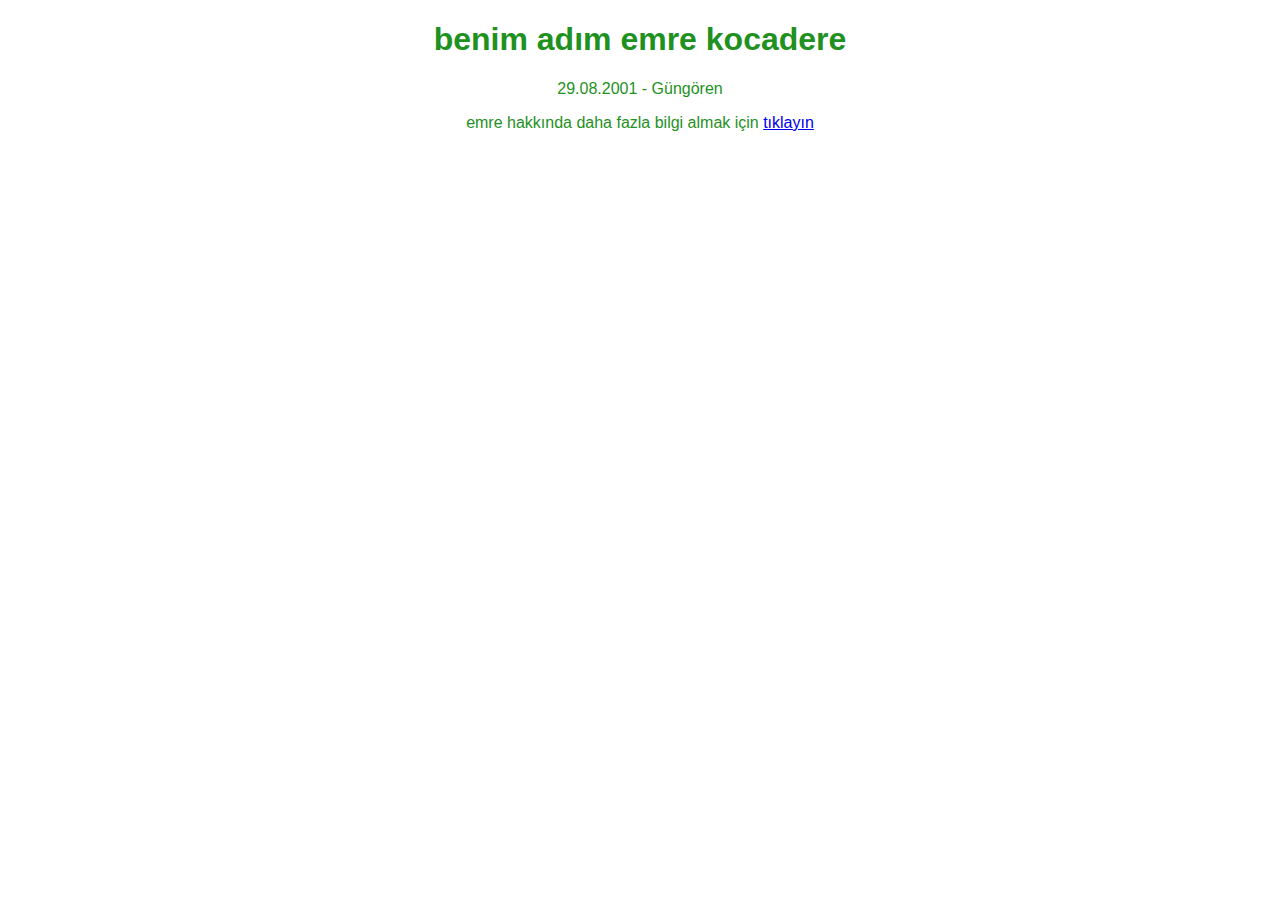
==== index.html @ c224b309 "commit" ====
<!DOCTYPE html>
<html lang="en">
<head>
    <meta charset="UTF-8">
    <meta http-equiv="X-UA-Compatible" content="IE=edge">
    <meta name="viewport" content="width=device-width, initial-scale=1.0">
    <style>
    p{
        font-family:sans-serif ;
        text-align:center;
        color:rgb(30, 145, 30)
    }
</style>
    <title>deneme</title>
</head>

<body>

    <h1 style="font-family:sans-serif ;text-align:center;color:rgb(30, 145, 30)">benim adım emre kocadere</h1>
    <p >29.08.2001 - Güngören</p>
    <p >
        emre hakkında daha fazla bilgi almak için <a href="https://www.google.com.tr/?hl=tr">tıklayın</a>
    </p>

</body>

</html>
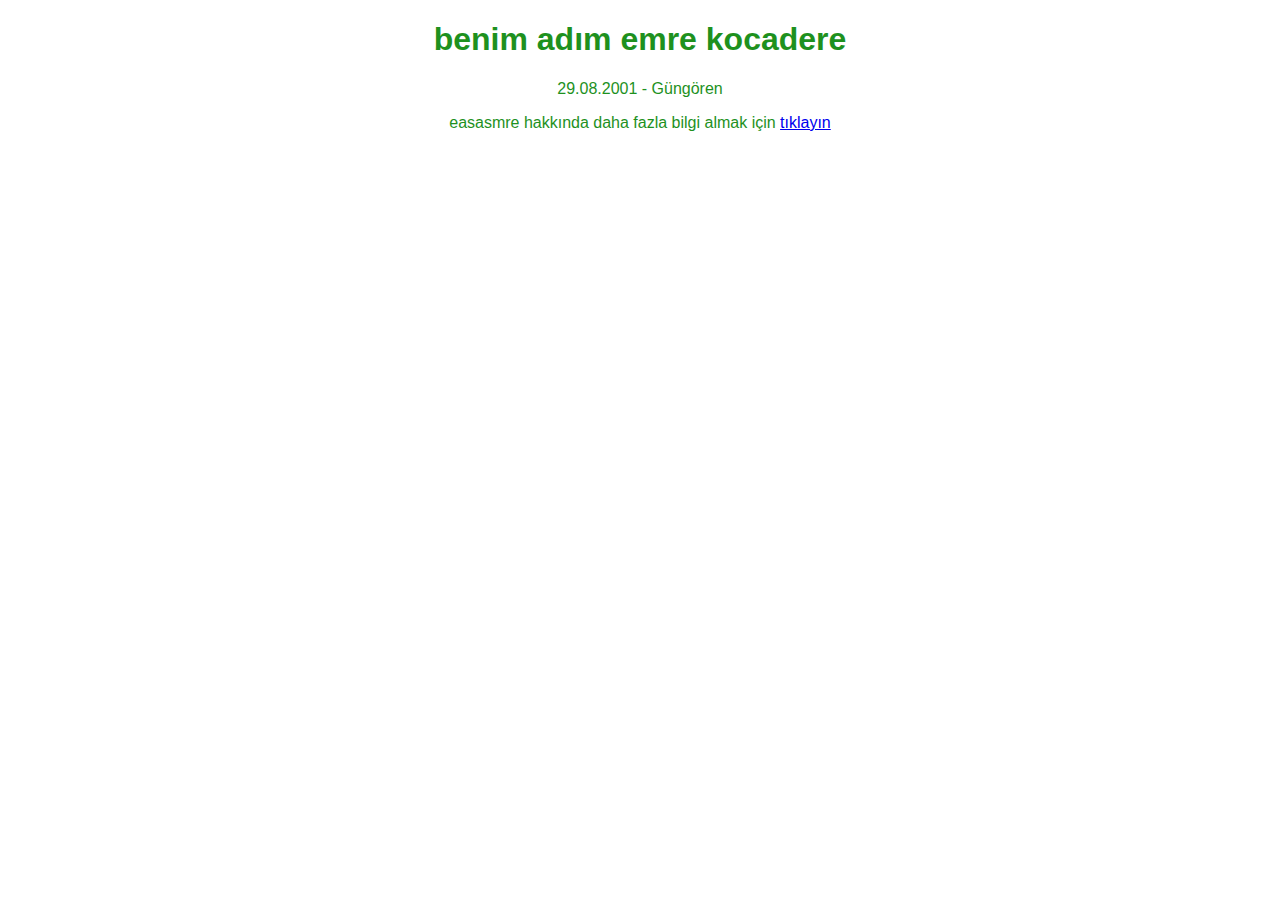
==== commit d8fd9d65: "aa" ====
--- a/index.html
+++ b/index.html
@@ -19,7 +19,7 @@
     <h1 style="font-family:sans-serif ;text-align:center;color:rgb(30, 145, 30)">benim adım emre kocadere</h1>
     <p >29.08.2001 - Güngören</p>
     <p >
-        emre hakkında daha fazla bilgi almak için <a href="https://www.google.com.tr/?hl=tr">tıklayın</a>
+        easasmre hakkında daha fazla bilgi almak için <a href="https://www.google.com.tr/?hl=tr">tıklayın</a>
     </p>
 
 </body>
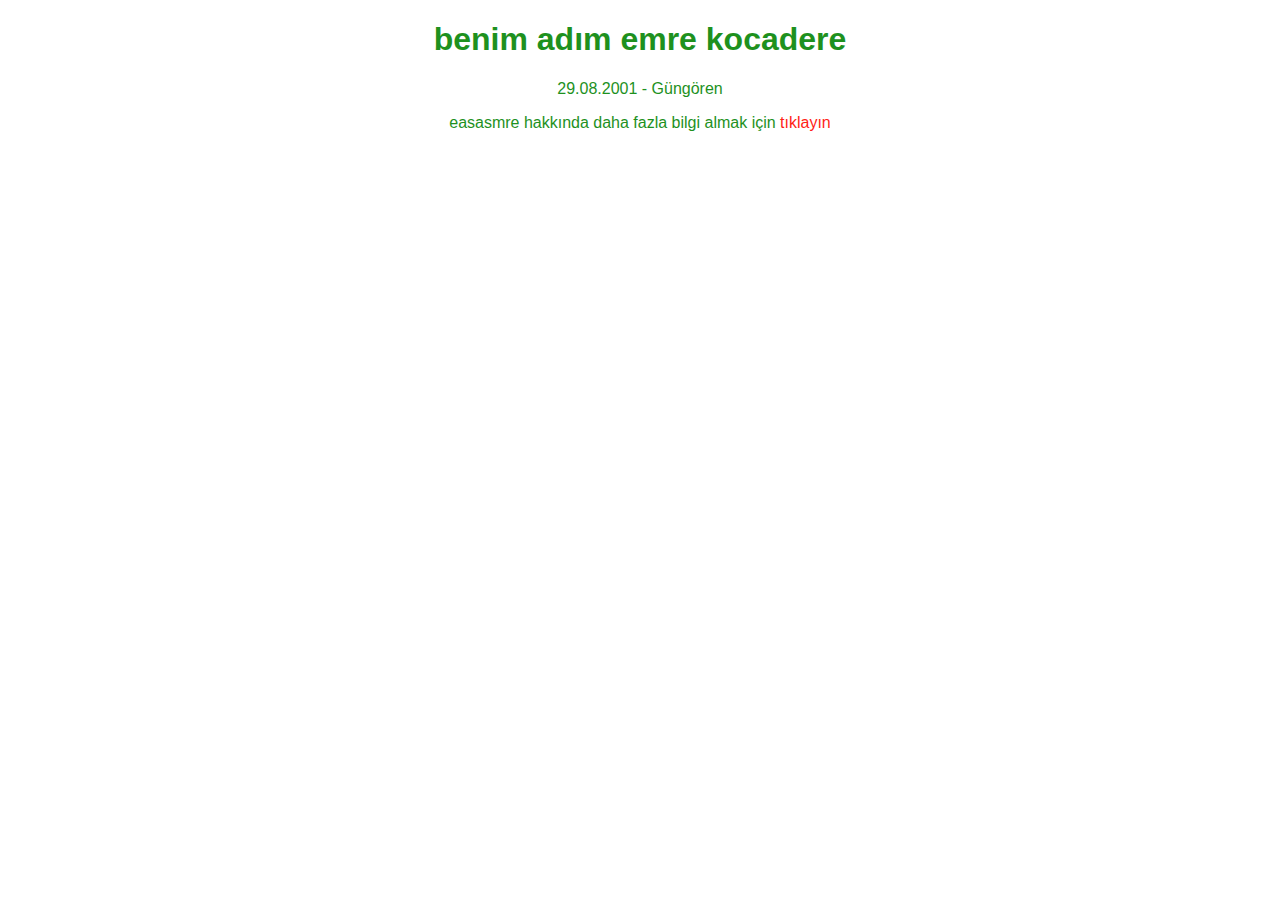
==== commit de7853cc: "adding : hover" ====
--- a/index.html
+++ b/index.html
@@ -9,6 +9,15 @@
         font-family:sans-serif ;
         text-align:center;
         color:rgb(30, 145, 30)
+    }
+    a{
+        color:rgb(255, 31, 23);
+        text-decoration:none;
+    }
+
+    a:hover{
+        color:rgb(135, 69, 243);
+        text-decoration:underline;
     }
 </style>
     <title>deneme</title>
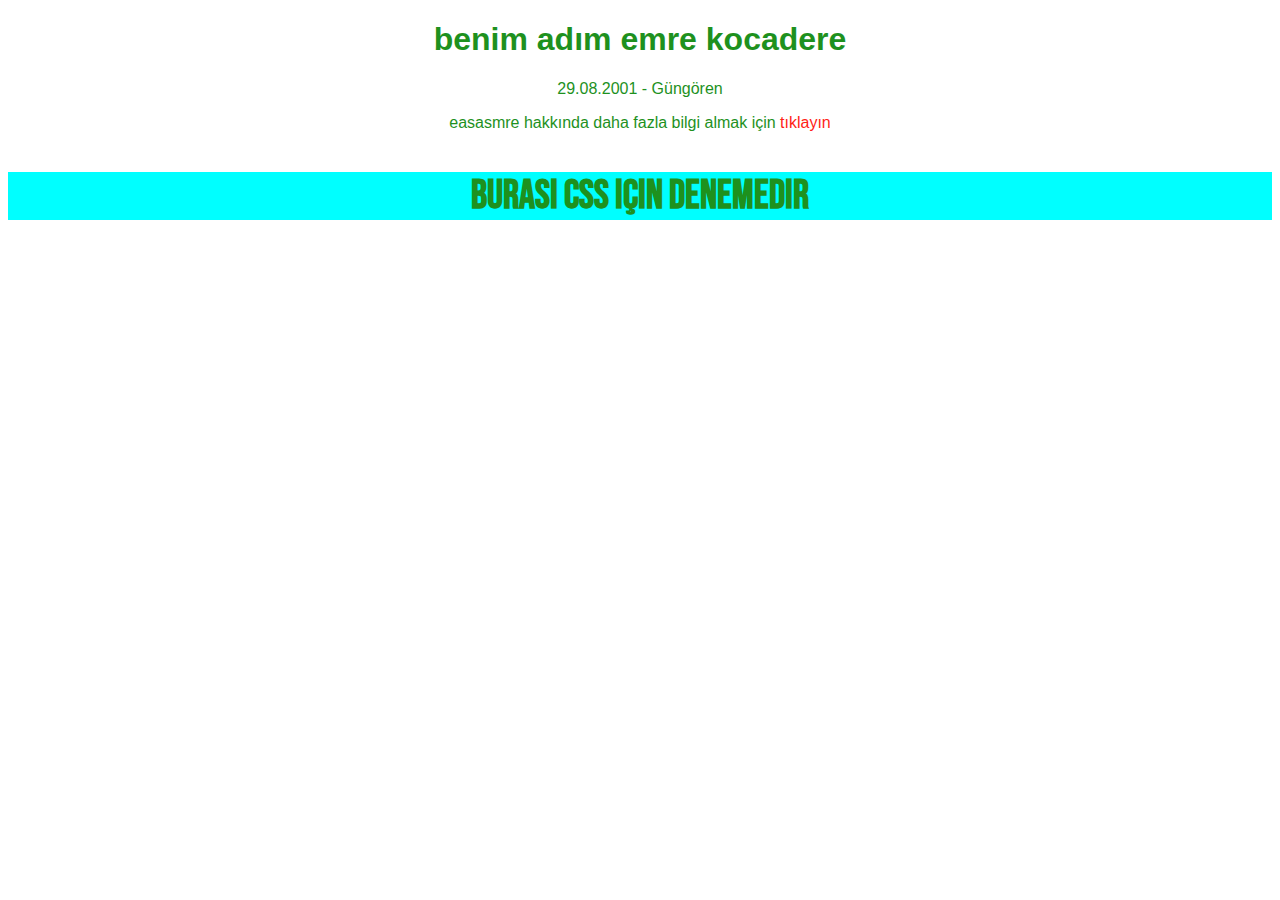
==== commit c31aa49a: "adding : css folder, id,google font" ====
--- a/index.html
+++ b/index.html
@@ -4,22 +4,16 @@
     <meta charset="UTF-8">
     <meta http-equiv="X-UA-Compatible" content="IE=edge">
     <meta name="viewport" content="width=device-width, initial-scale=1.0">
-    <style>
-    p{
-        font-family:sans-serif ;
-        text-align:center;
-        color:rgb(30, 145, 30)
-    }
-    a{
-        color:rgb(255, 31, 23);
-        text-decoration:none;
-    }
 
-    a:hover{
-        color:rgb(135, 69, 243);
-        text-decoration:underline;
-    }
-</style>
+  <link href="site.css" rel="stylesheet">
+
+
+  <link rel="preconnect" href="https://fonts.googleapis.com">
+  <link rel="preconnect" href="https://fonts.gstatic.com" crossorigin>
+  <link href="https://fonts.googleapis.com/css2?family=Bebas+Neue&display=swap" rel="stylesheet">
+
+
+
     <title>deneme</title>
 </head>
 
@@ -31,6 +25,10 @@
         easasmre hakkında daha fazla bilgi almak için <a href="https://www.google.com.tr/?hl=tr">tıklayın</a>
     </p>
 
+    <p id="deneme" >
+        burası css için denemedir
+    </p>
+
 </body>
 
 </html>
--- a/site.css
+++ b/site.css
@@ -0,0 +1,21 @@
+p{
+    font-family:sans-serif ;
+    text-align:center;
+    color:rgb(30, 145, 30)
+}
+a{
+    color:rgb(255, 31, 23);
+    text-decoration:none;
+}
+#deneme
+{
+    font-family:'Bebas Neue', cursive;
+    background-color: aqua;
+    font-weight:bold ; 
+    font-size: 40px;
+}
+
+a:hover{
+    color:rgb(135, 69, 243);
+    text-decoration:underline;
+}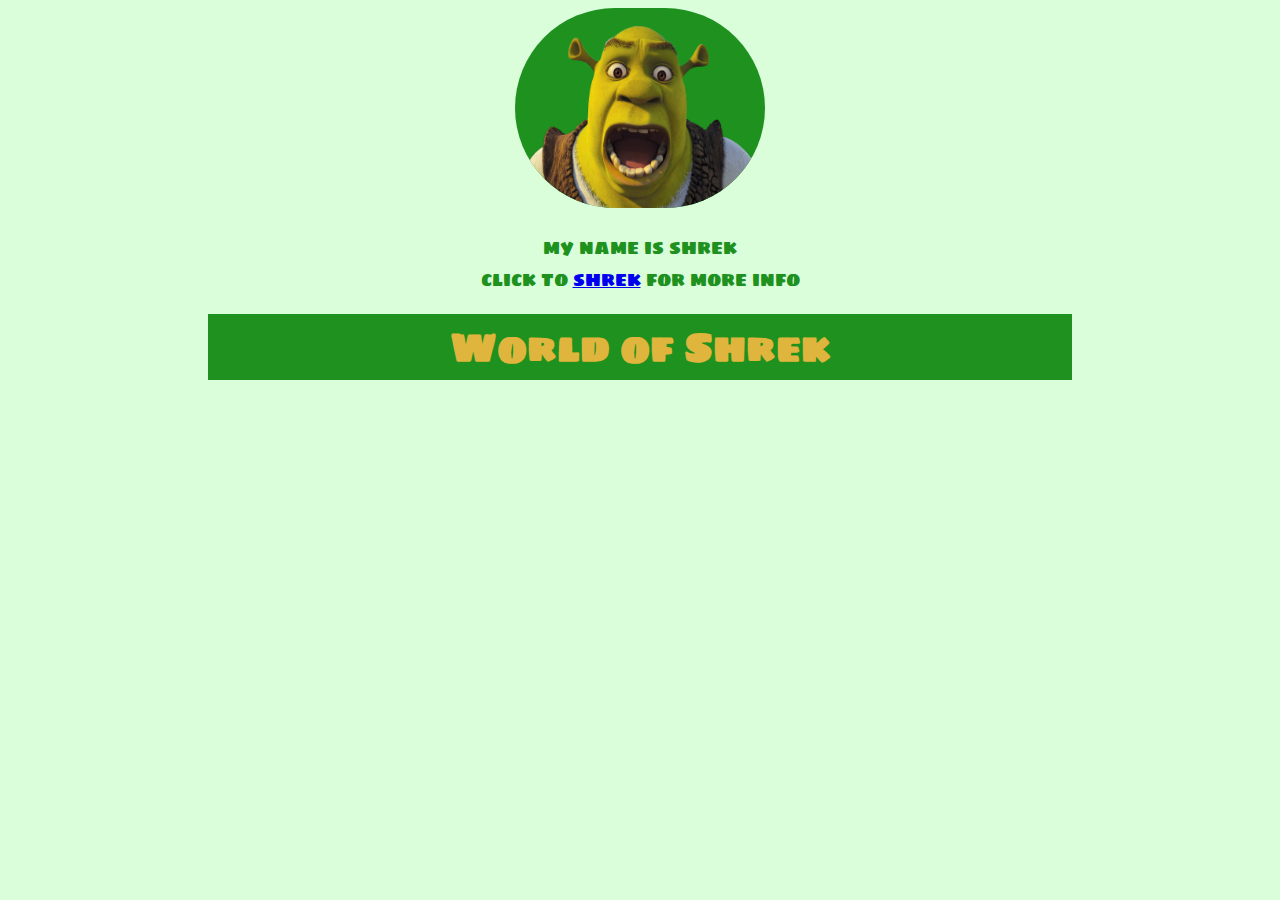
==== commit 07d634ee: "CS dosya düzenlendi,foto eklendi,yeni css özellik" ====
--- a/index.html
+++ b/index.html
@@ -5,29 +5,33 @@
     <meta http-equiv="X-UA-Compatible" content="IE=edge">
     <meta name="viewport" content="width=device-width, initial-scale=1.0">
 
-  <link href="site.css" rel="stylesheet">
+    <link href="styles/index.css" rel="stylesheet">
+    <link href="styles/common.css" rel="stylesheet">
 
-
-  <link rel="preconnect" href="https://fonts.googleapis.com">
-  <link rel="preconnect" href="https://fonts.gstatic.com" crossorigin>
-  <link href="https://fonts.googleapis.com/css2?family=Bebas+Neue&display=swap" rel="stylesheet">
-
-
+         <!-- font için-->
+    <link rel="preconnect" href="https://fonts.googleapis.com">
+    <link rel="preconnect" href="https://fonts.gstatic.com" crossorigin>
+    <link href="https://fonts.googleapis.com/css2?family=Bebas+Neue&display=swap" rel="stylesheet">
+         <!-- font için-->
+    <link rel="preconnect" href="https://fonts.googleapis.com">
+    <link rel="preconnect" href="https://fonts.gstatic.com" crossorigin>
+    <link href="https://fonts.googleapis.com/css2?family=Sigmar+One&display=swap" rel="stylesheet">
 
     <title>deneme</title>
 </head>
 
 <body>
+          
+        <img src="shrek_PNG16.png" alt="shrek">
 
-    <h1 style="font-family:sans-serif ;text-align:center;color:rgb(30, 145, 30)">benim adım emre kocadere</h1>
-    <p >29.08.2001 - Güngören</p>
-    <p >
-        easasmre hakkında daha fazla bilgi almak için <a href="https://www.google.com.tr/?hl=tr">tıklayın</a>
-    </p>
+      <p id="link" >
+        my name is shrek<br>click to  <a href="second.html">shrek</a> for more info
+     </p>
 
-    <p id="deneme" >
-        burası css için denemedir
-    </p>
+        <p id="deneme" >World of Shrek </p>
+
+     
+       
 
 </body>
 
--- a/styles/index.css
+++ b/styles/index.css
@@ -0,0 +1,32 @@
+img{
+    width:250px;
+    height:200px ;
+    border-radius:100px ;
+    background-color: rgb(30, 145, 30);
+    
+}
+
+#link
+{
+    font-family: 'Sigmar One', cursive;
+    font-size: larger;
+}
+#deneme
+{
+    color:rgb(224, 181, 61);
+    
+    background-color: rgb(30, 145, 30);
+    font-weight:bold ; 
+    font-size: 40px;
+    margin: 0px 200px 0px; 
+}
+
+a:hover{
+    color:rgb(135, 69, 243);
+    text-decoration:underline;
+}
+
+body
+{
+    text-align: center;
+}--- a/styles/common.css
+++ b/styles/common.css
@@ -0,0 +1,10 @@
+p{
+    font-family: 'Sigmar One', cursive;
+    text-align:center;
+    color:rgb(30, 145, 30)
+}
+
+body
+{
+    background-color:rgb(218, 253, 218);
+}
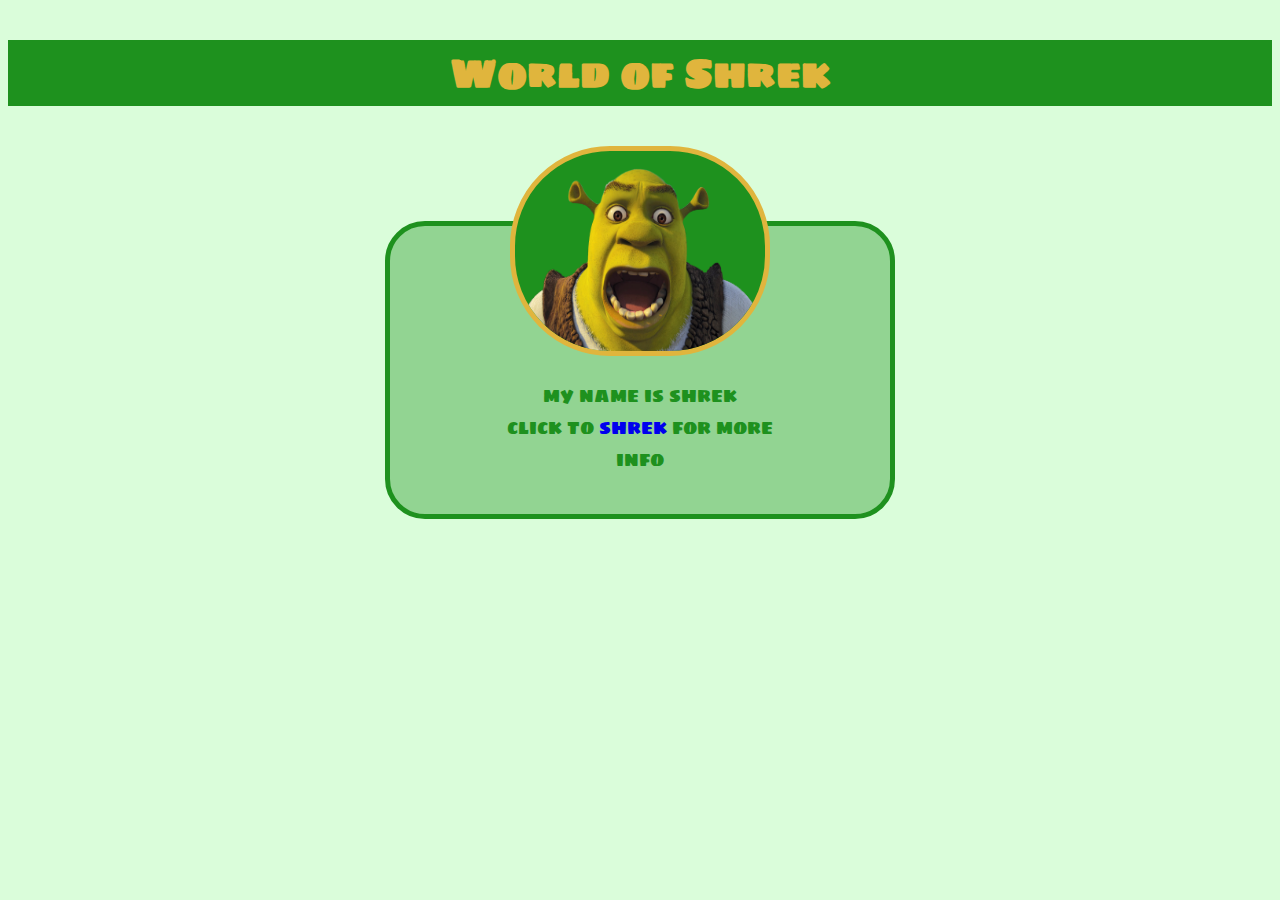
==== commit 668fabaa: "css ile ilgili geliştirmeler" ====
--- a/index.html
+++ b/index.html
@@ -21,17 +21,18 @@
 </head>
 
 <body>
+     
+     <header>
+          <p id="deneme" >World of Shrek </p>
           
-        <img src="shrek_PNG16.png" alt="shrek">
+     </header>
 
-      <p id="link" >
-        my name is shrek<br>click to  <a href="second.html">shrek</a> for more info
-     </p>
+     <main>
+          <img src="shrek_PNG16.png" alt="shrek">
+          <p id="link" >
+               my name is shrek<br>click to  <a href="second.html">shrek</a> for more info</p>
 
-        <p id="deneme" >World of Shrek </p>
-
-     
-       
+     </main>
 
 </body>
 
--- a/styles/index.css
+++ b/styles/index.css
@@ -3,8 +3,12 @@
     height:200px ;
     border-radius:100px ;
     background-color: rgb(30, 145, 30);
+    border: 5px solid rgb(224, 181, 61);
+    margin-top: -100px;
+}
     
-}
+    
+
 
 #link
 {
@@ -14,19 +18,28 @@
 #deneme
 {
     color:rgb(224, 181, 61);
-    
     background-color: rgb(30, 145, 30);
     font-weight:bold ; 
     font-size: 40px;
-    margin: 0px 200px 0px; 
+    margin-bottom: 115px;
+}
+
+a{
+    text-decoration: none;
 }
 
 a:hover{
-    color:rgb(135, 69, 243);
+    color:rgb(168, 28, 28);
     text-decoration:underline;
 }
 
-body
-{
-    text-align: center;
-}+
+main{
+  width: 300px;
+  margin:  auto;
+  background-color: rgba(30, 145, 30, 0.384);
+  padding:20px 100px ;
+  border:5px solid rgb(30, 145, 30);
+  border-radius: 40px;
+}
+
--- a/styles/common.css
+++ b/styles/common.css
@@ -1,10 +1,12 @@
 p{
     font-family: 'Sigmar One', cursive;
-    text-align:center;
+    
     color:rgb(30, 145, 30)
 }
 
 body
 {
     background-color:rgb(218, 253, 218);
+    text-align: center;
+
 }
